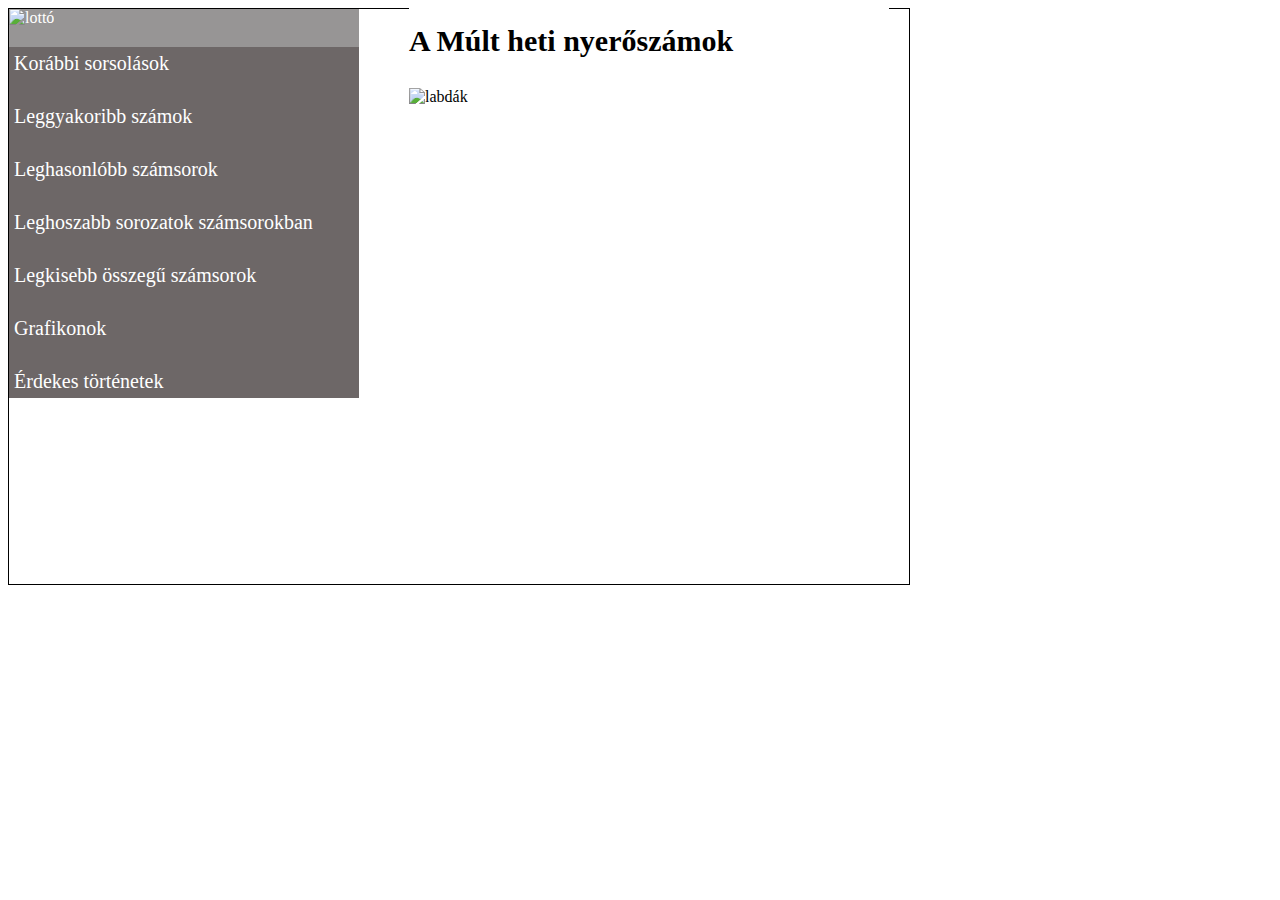
==== index.html @ e8f0e4f2 "html.html kitörlése" ====
<!DOCTYPE html>
<html lang="en">
<head>
    <meta charset="UTF-8">
    <meta http-equiv="X-UA-Compatible" content="IE=edge">
    <meta name="viewport" content="width=device-width, initial-scale=1.0">
    <link rel="stylesheet" href="css.css">
    <title>Lottó - Korábbi sorsolások</title>
</head>
<body>
        <div class="baloldal">
            <img src="lotto-hatter.svg" alt="lottó" class="hatter">
    <div>
            <p>Korábbi sorsolások</p>
            <p><a href="file:///C:/Users/user/Documents/GitHub/%C3%9Aj%20mappa/Untitled-1.html">Leggyakoribb számok</p></a>
            <p>Leghasonlóbb számsorok</p>
            <p>Leghoszabb sorozatok számsorokban</p>
            <p>Legkisebb összegű számsorok</p>
            <p>Grafikonok</p>
            <p>Érdekes történetek</p>
    </div>
        </div>
        <div class="jobboldal">
            <h1 id="korabbi">Korábbi sorsolások</h1>
            <h3>Az előző heti nyerőszámok</h3>
                <img src="MicrosoftTeams-image+.png" alt="labdák" class="labda">
            <h3>A Múlt heti nyerőszámok</h3> 
            <img src="MicrosoftTeams-image+.png" alt="labdák" class="labda">
        </div>
</body>
</html>
---- css.css ----
h1, h3{
    text-align: center;
    text-align: justify;
    font-size: 30px;
}
.kep{
    width: 250px;
    height: 200px;
}
div{
    width: 350px;
    background-color: rgba(90, 82, 82, 0.685);
    color: white;
}
.baloldal{
    background-color: rgba(104, 100, 100, 0.685);
    margin-top: auto;
}
.labda{
    width:400px;
    height: 150px;
}
img{
    width: 500px;
}

p{
    font-size: 20px;
    padding: 5px;
}
.jobboldal{
    margin: 400px;
    margin-top: -570px;
    background-color: white;
    color: black;
    width: 480px;
}
.jobb_oldal{
    margin: 400px;
    margin-top: -570px;
    background-color: white;
    color: black;
    width: 500px;
}
.kep1{
    width: 100px;
    height: 100px;
}
.hatter{
    width: 350px;
    height: 200px;
    
}
body{
    border: 1px solid;
    width: 900px;
    height: 575px;
}
.masodik{
    border: 1px solid;
    width: 900px;
    height: 575px;
}
.jobbOldal{
    margin: 400px;
    margin-top: -570px;
    background-color: white;
    color: black;
    width: 500px;
}
a, p{
    text-decoration: none;
    color: white;
}
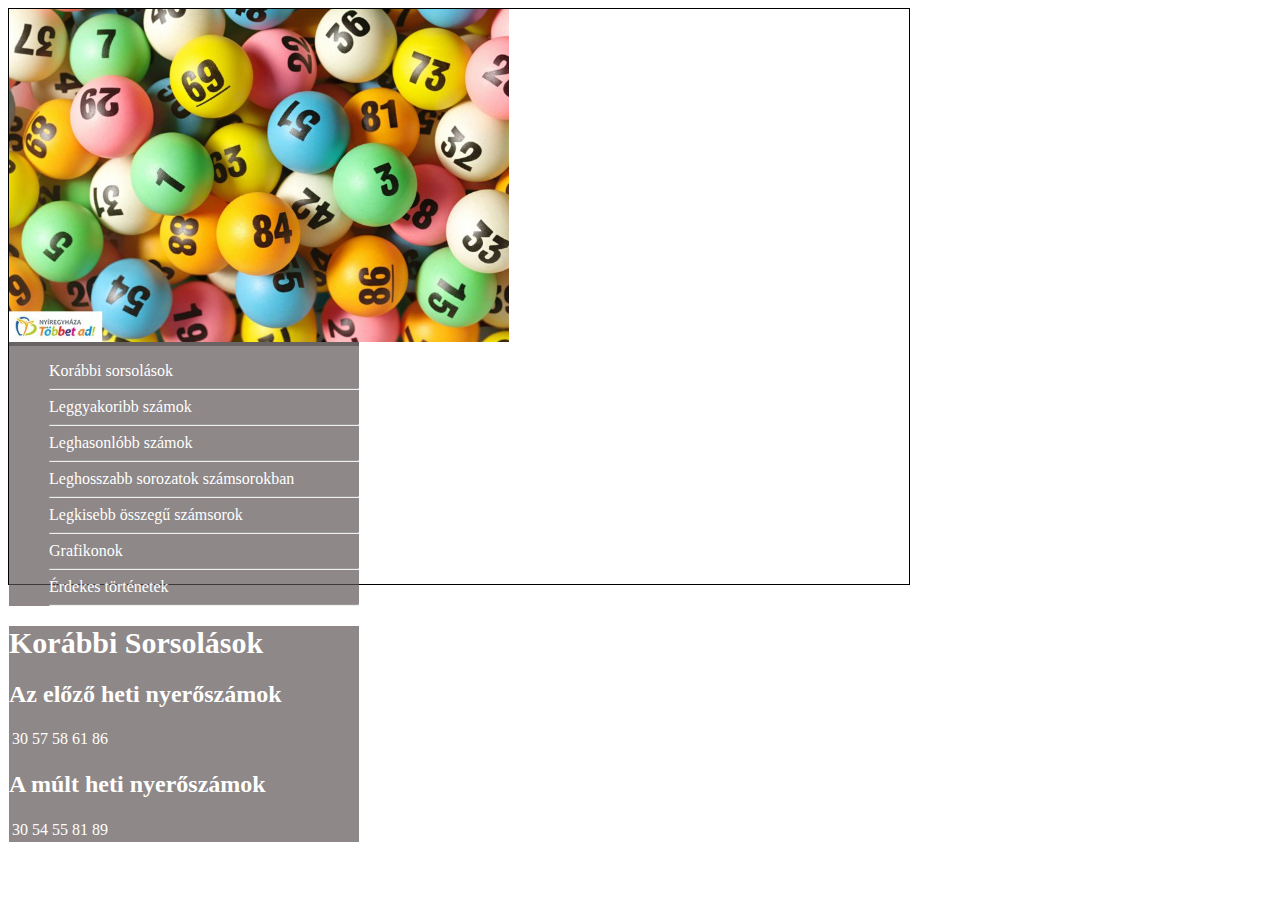
==== commit 6ca59c84: "lotto.html atnevezese, leggyakoribbszamok.html elkeszitese" ====
--- a/index.html
+++ b/index.html
@@ -6,27 +6,68 @@
     <meta http-equiv="X-UA-Compatible" content="IE=edge">
     <meta name="viewport" content="width=device-width, initial-scale=1.0">
     <link rel="stylesheet" href="css.css">
-    <title>Lottó - Korábbi sorsolások</title>
+    <title>Document</title>
 </head>
 <body>
-        <div class="baloldal">
-            <img src="lotto-hatter.svg" alt="lottó" class="hatter">
-    <div>
-            <p>Korábbi sorsolások</p>
-            <p><a href="file:///C:/Users/user/Documents/GitHub/%C3%9Aj%20mappa/Untitled-1.html">Leggyakoribb számok</p></a>
-            <p>Leghasonlóbb számsorok</p>
-            <p>Leghoszabb sorozatok számsorokban</p>
-            <p>Legkisebb összegű számsorok</p>
-            <p>Grafikonok</p>
-            <p>Érdekes történetek</p>
+    <!DOCTYPE html>
+    <html lang="hu">
+    <head>
+        <meta charset="UTF-8">
+        <meta http-equiv="X-UA-Compatible" content="IE=edge">
+        <meta name="viewport" content="width=device-width, initial-scale=1.0">
+        <link rel="stylesheet" href="./css/style.css">
+        <title>Lottó</title>
+    </head>
+    <body>
+    
+    <div id="bal">
+        <div id="hatter">
+            <img src="kepek/lottokep.jpg">
+        </div>
+        <ul style="list-style-type:none;">
+            <li><a href="index.html">Korábbi sorsolások</a></li>
+            <hr>
+            <li><a href="leggyakoribbszamok.html">Leggyakoribb számok</a></li>
+            <hr>
+            <li><a href="">Leghasonlóbb számok</a></li>
+            <hr>
+            <li><a href="">Leghosszabb sorozatok számsorokban</a></li>
+            <hr>
+            <li><a href="">Legkisebb összegű számsorok</a></li>
+            <hr>
+            <li><a href="">Grafikonok</a></li>
+            <hr>
+            <li><a href="">Érdekes történetek</a></li>
+            <hr>
+        </ul>  
     </div>
-        </div>
-        <div class="jobboldal">
-            <h1 id="korabbi">Korábbi sorsolások</h1>
-            <h3>Az előző heti nyerőszámok</h3>
-                <img src="MicrosoftTeams-image+.png" alt="labdák" class="labda">
-            <h3>A Múlt heti nyerőszámok</h3> 
-            <img src="MicrosoftTeams-image+.png" alt="labdák" class="labda">
-        </div>
+    
+    <div id="jobb">
+        <h1>Korábbi Sorsolások</h1>
+        
+        <h2>Az előző heti nyerőszámok</h2>
+        <table>
+            <tr>
+                <td class="pirosgolyo">30</td>
+                <td class="narancsgolyo">57</td>
+                <td class="zoldgolyo">58</td>
+                <td class="kekgolyo">61</td>
+                <td class="lilagolyo">86</td>
+            </tr>
+        </table>
+    
+        <h2>A múlt heti nyerőszámok</h2>
+        <table>
+            <tr>
+                <td class="pirosgolyo">30</td>
+                <td class="narancsgolyo">54</td>
+                <td class="zoldgolyo">55</td>
+                <td class="kekgolyo">81</td>
+                <td class="lilagolyo">89</td>
+            </tr>
+        </table>
+    </div>
+    </body>
+    </html>
 </body>
 </html>--- a/css/style.css
+++ b/css/style.css
@@ -0,0 +1,74 @@
+h1, h3{
+    text-align: center;
+    text-align: justify;
+    font-size: 30px;
+}
+.kep{
+    width: 250px;
+    height: 200px;
+}
+div{
+    width: 350px;
+    background-color: rgba(90, 82, 82, 0.685);
+    color: white;
+}
+.baloldal{
+    background-color: rgba(104, 100, 100, 0.685);
+    margin-top: auto;
+}
+.labda{
+    width:400px;
+    height: 150px;
+}
+img{
+    width: 500px;
+}
+
+p{
+    font-size: 20px;
+    padding: 5px;
+}
+.jobboldal{
+    margin: 400px;
+    margin-top: -570px;
+    background-color: white;
+    color: black;
+    width: 480px;
+}
+.jobb_oldal{
+    margin: 400px;
+    margin-top: -570px;
+    background-color: white;
+    color: black;
+    width: 500px;
+}
+.kep1{
+    width: 100px;
+    height: 100px;
+}
+.hatter{
+    width: 350px;
+    height: 200px;
+    
+}
+body{
+    border: 1px solid;
+    width: 900px;
+    height: 575px;
+}
+.masodik{
+    border: 1px solid;
+    width: 900px;
+    height: 575px;
+}
+.jobbOldal{
+    margin: 400px;
+    margin-top: -570px;
+    background-color: white;
+    color: black;
+    width: 500px;
+}
+a, p{
+    text-decoration: none;
+    color: white;
+}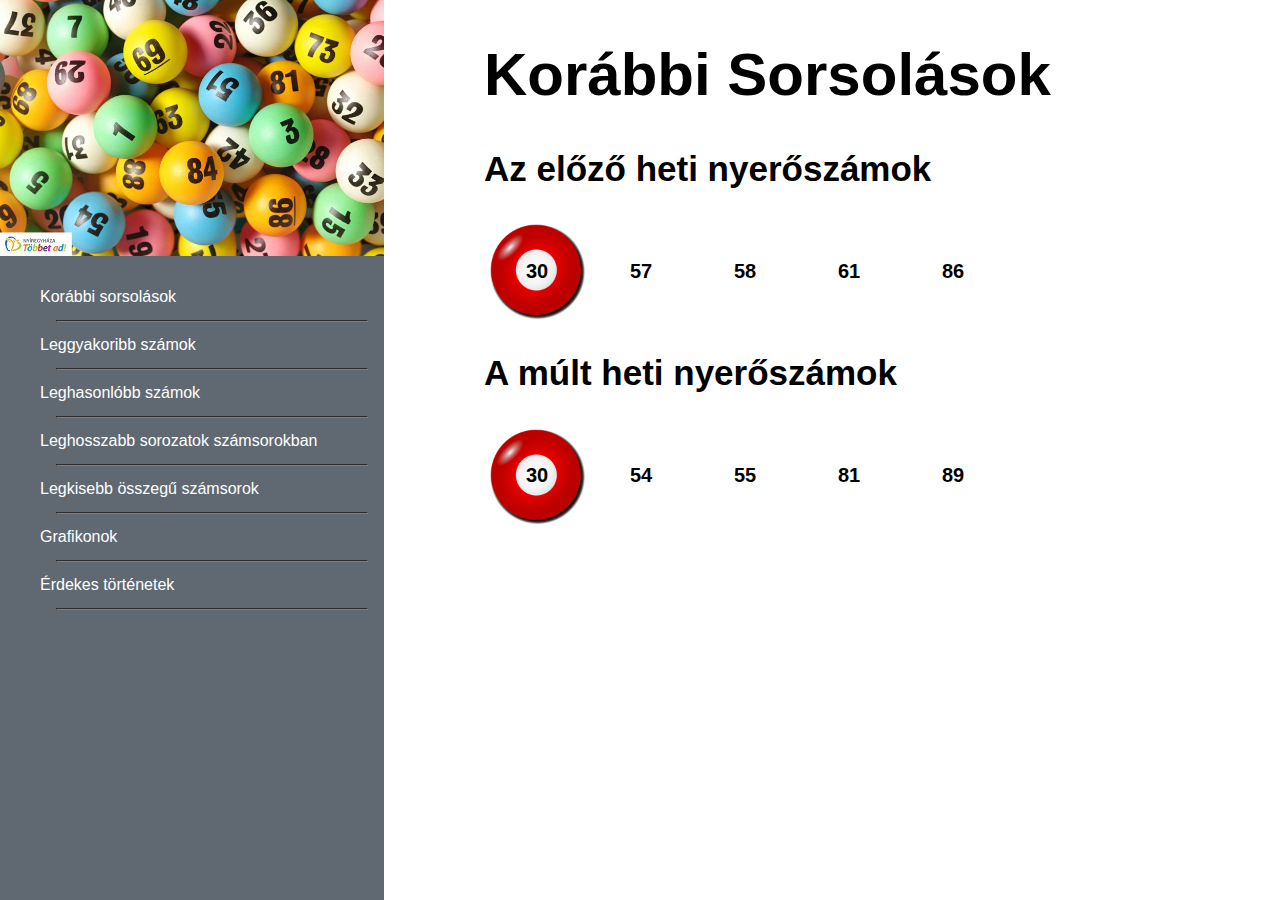
==== commit e881a7a6: "Javítások" ====
--- a/index.html
+++ b/index.html
@@ -1,14 +1,3 @@
-
-<!DOCTYPE html>
-<html lang="en">
-<head>
-    <meta charset="UTF-8">
-    <meta http-equiv="X-UA-Compatible" content="IE=edge">
-    <meta name="viewport" content="width=device-width, initial-scale=1.0">
-    <link rel="stylesheet" href="css.css">
-    <title>Document</title>
-</head>
-<body>
     <!DOCTYPE html>
     <html lang="hu">
     <head>
@@ -29,7 +18,7 @@
             <hr>
             <li><a href="leggyakoribbszamok.html">Leggyakoribb számok</a></li>
             <hr>
-            <li><a href="">Leghasonlóbb számok</a></li>
+            <li><a href="leghasonlobbszamok.html">Leghasonlóbb számok</a></li>
             <hr>
             <li><a href="">Leghosszabb sorozatok számsorokban</a></li>
             <hr>
@@ -48,22 +37,22 @@
         <h2>Az előző heti nyerőszámok</h2>
         <table>
             <tr>
-                <td class="pirosgolyo">30</td>
-                <td class="narancsgolyo">57</td>
-                <td class="zoldgolyo">58</td>
-                <td class="kekgolyo">61</td>
-                <td class="lilagolyo">86</td>
+                <td class="golyo golyo-piros">30</td>
+                <td class="golyo golyo-narancs">57</td>
+                <td class="golyo golyo-zold">58</td>
+                <td class="golyo golyo-kek">61</td>
+                <td class="golyo golyo-lila">86</td>
             </tr>
         </table>
     
         <h2>A múlt heti nyerőszámok</h2>
         <table>
             <tr>
-                <td class="pirosgolyo">30</td>
-                <td class="narancsgolyo">54</td>
-                <td class="zoldgolyo">55</td>
-                <td class="kekgolyo">81</td>
-                <td class="lilagolyo">89</td>
+                <td class="golyo golyo-piros">30</td>
+                <td class="golyo golyo-narancs">54</td>
+                <td class="golyo golyo-zold">55</td>
+                <td class="golyo golyo-kek">81</td>
+                <td class="golyo golyo-lila">89</td>
             </tr>
         </table>
     </div>
--- a/css/style.css
+++ b/css/style.css
@@ -1,74 +1,82 @@
-h1, h3{
-    text-align: center;
-    text-align: justify;
-    font-size: 30px;
+body, html
+{
+    font-family: Arial, Helvetica, sans-serif;
+    margin: 0;
+    height: 100%;
 }
-.kep{
-    width: 250px;
-    height: 200px;
+
+
+#jobb
+{
+    width: 70%;
+    float: right;
+    margin: auto;
+    
 }
-div{
-    width: 350px;
-    background-color: rgba(90, 82, 82, 0.685);
+#jobb h1 {font-size: 60px;}
+#jobb * {
+    margin-left: 100px;
+}
+
+#bal
+{
+    width: 30%;
+    height: 100%;
+    background-color: rgb(96, 105, 114);
+    float: left;
+    line-height: 30px;
+}
+
+#bal h2
+{
+    font-size: 17px;
+    margin-left: 30px;
+}
+
+#bal img {width: 100%;}
+#bal ul li a {
+    text-decoration: none;
     color: white;
 }
-.baloldal{
-    background-color: rgba(104, 100, 100, 0.685);
-    margin-top: auto;
+h2
+{
+    text-align: left;
+    margin-left: 50px;
+    font-size: 35px;
 }
-.labda{
-    width:400px;
-    height: 150px;
-}
-img{
-    width: 500px;
+hr
+{
+    width: 90%;
+    border-color: grey;
 }
 
-p{
-    font-size: 20px;
-    padding: 5px;
-}
-.jobboldal{
-    margin: 400px;
-    margin-top: -570px;
-    background-color: white;
-    color: black;
-    width: 480px;
-}
-.jobb_oldal{
-    margin: 400px;
-    margin-top: -570px;
-    background-color: white;
-    color: black;
-    width: 500px;
-}
-.kep1{
+.golyo 
+{
     width: 100px;
     height: 100px;
+    text-align: center;
+    font-weight: bold;
+    font-size: 20px;
+    background-size: 100px;
+    background-repeat: no-repeat;
 }
-.hatter{
-    width: 350px;
-    height: 200px;
-    
+.golyo-piros
+{
+    background-image: url("../kepek/piros.png");
 }
-body{
-    border: 1px solid;
-    width: 900px;
-    height: 575px;
+.golyo-narancs
+{
+    background-image: url("../kepek/narancs.png");
 }
-.masodik{
-    border: 1px solid;
-    width: 900px;
-    height: 575px;
+.golyo-zold
+{
+    background-image: url("../kepek/zold.png");
 }
-.jobbOldal{
-    margin: 400px;
-    margin-top: -570px;
-    background-color: white;
-    color: black;
-    width: 500px;
+.golyo-kek
+{
+    background-image: url("../kepek/kek.png");
 }
-a, p{
-    text-decoration: none;
-    color: white;
+.golyo-lila
+{
+    background-image: url("../kepek/lila.png");
 }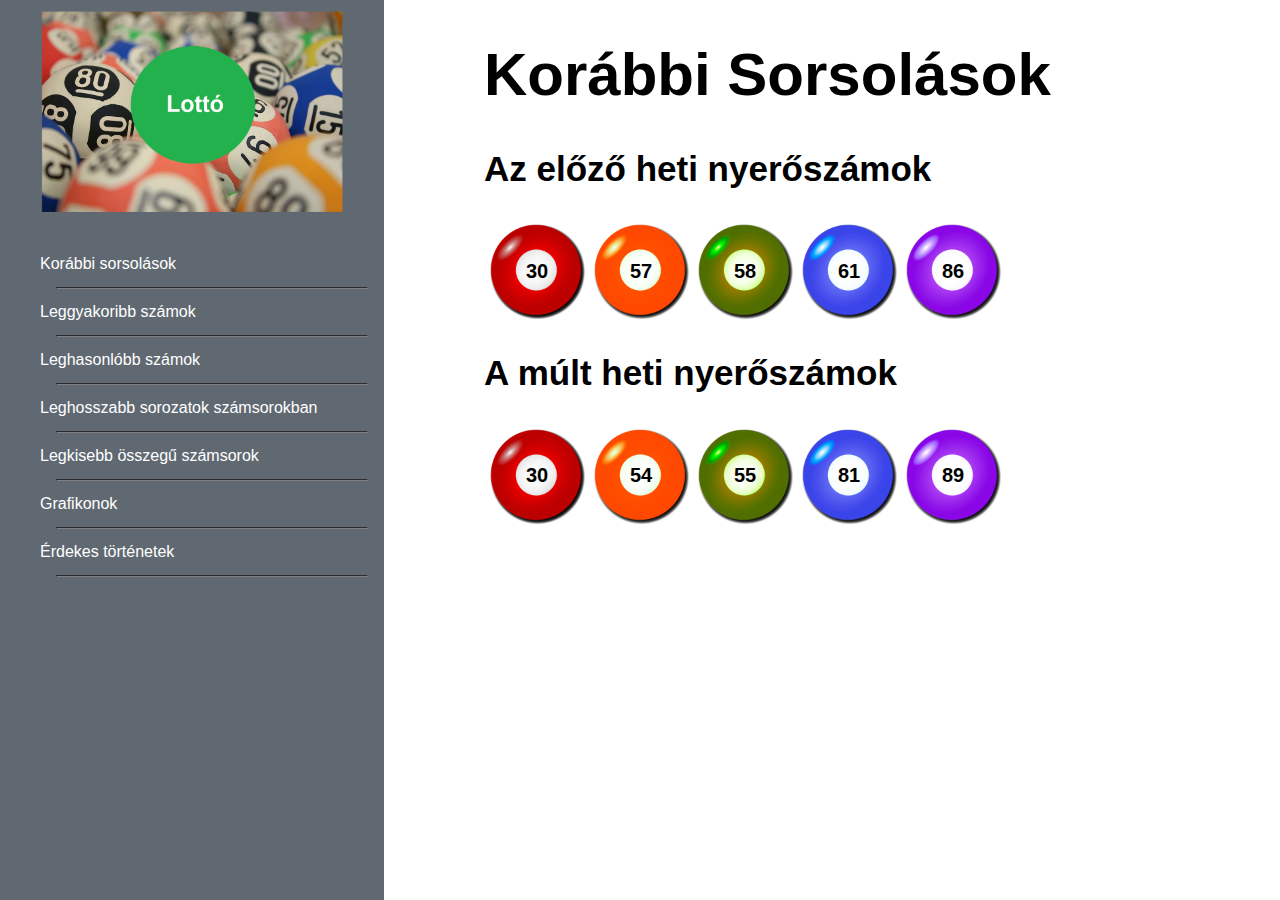
==== commit b1371abf: "leghosszabb html, kep nevenek javitasa" ====
--- a/index.html
+++ b/index.html
@@ -11,7 +11,7 @@
     
     <div id="bal">
         <div id="hatter">
-            <img src="kepek/lottokep.jpg">
+            <img src="kepek/lottobanner.png">
         </div>
         <ul style="list-style-type:none;">
             <li><a href="index.html">Korábbi sorsolások</a></li>
--- a/css/style.css
+++ b/css/style.css
@@ -1,4 +1,6 @@
-body, html
+html {height: 100%;}
+
+body
 {
     font-family: Arial, Helvetica, sans-serif;
     margin: 0;
@@ -60,23 +62,23 @@
     background-size: 100px;
     background-repeat: no-repeat;
 }
-.golyo-piros
+.golyo-piros 
 {
     background-image: url("../kepek/piros.png");
 }
-.golyo-narancs
+.golyo-narancs 
 {
-    background-image: url("../kepek/narancs.png");
+    background-image: url("../kepek/narancs.jpg");
 }
-.golyo-zold
+.golyo-zold 
 {
-    background-image: url("../kepek/zold.png");
+    background-image: url("../kepek/zold.jpg");
 }
-.golyo-kek
+.golyo-kek 
 {
-    background-image: url("../kepek/kek.png");
+    background-image: url("../kepek/kek.jpg");
 }
-.golyo-lila
+.golyo-lila 
 {
-    background-image: url("../kepek/lila.png");
+    background-image: url("../kepek/lila.jpg");
 }